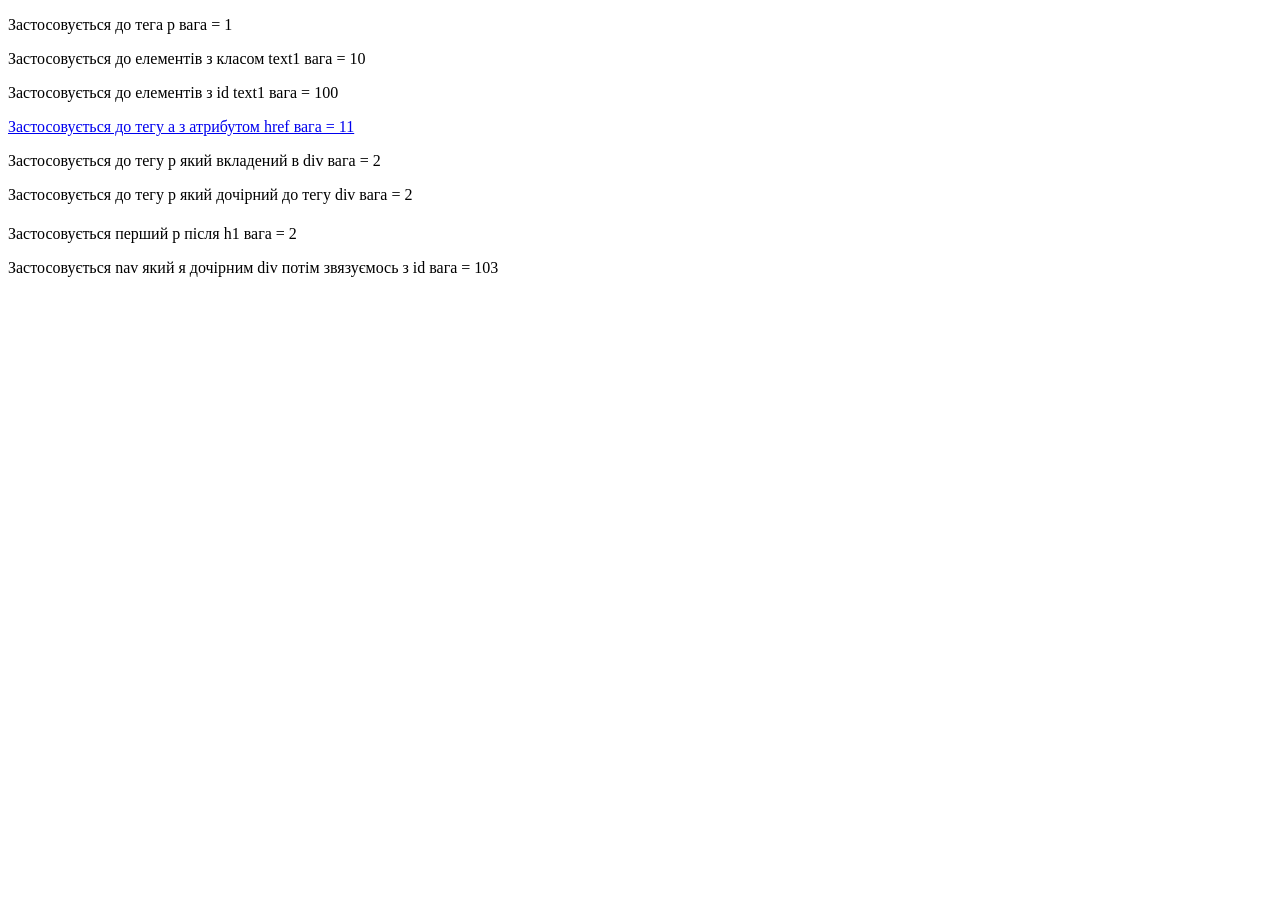
==== index.html @ ac7cb57c "add home work 1" ====
<!DOCTYPE html>
<html lang="en">
<head>
  <meta charset="UTF-8">
  <meta name="viewport" content="width=device-width, initial-scale=1.0">
  <title>It home work</title>
  <link rel="stylesheet" href="./style.css">
  <link rel="styleshhet" href="./reset.css">
</head>
<body>
  <p>Застосовується до тега p вага = 1</p>
  <p class="text1">Застосовується до елементів з класом text1 вага = 10</p>
  <p id="text1">Застосовується до елементів з id text1 вага = 100</p>
  <a href="https://google.jpg">Застосовується до тегу a з атрибутом href вага = 11</a>
  <div>
    <section>
      <p>Застосовується до тегу p який вкладений в div вага = 2</p>
    </section>
    <p>Застосовується до тегу p який дочірний до тегу div вага = 2</p>
    <h1></h1>
    <p>Застосовується перший p після h1 вага = 2</p>
    <nav>
      <p id="text10">Застосовується nav який я дочірним div потім звязуємось з id вага = 103 </p>
  </nav>
  </div>
</body>
</html>
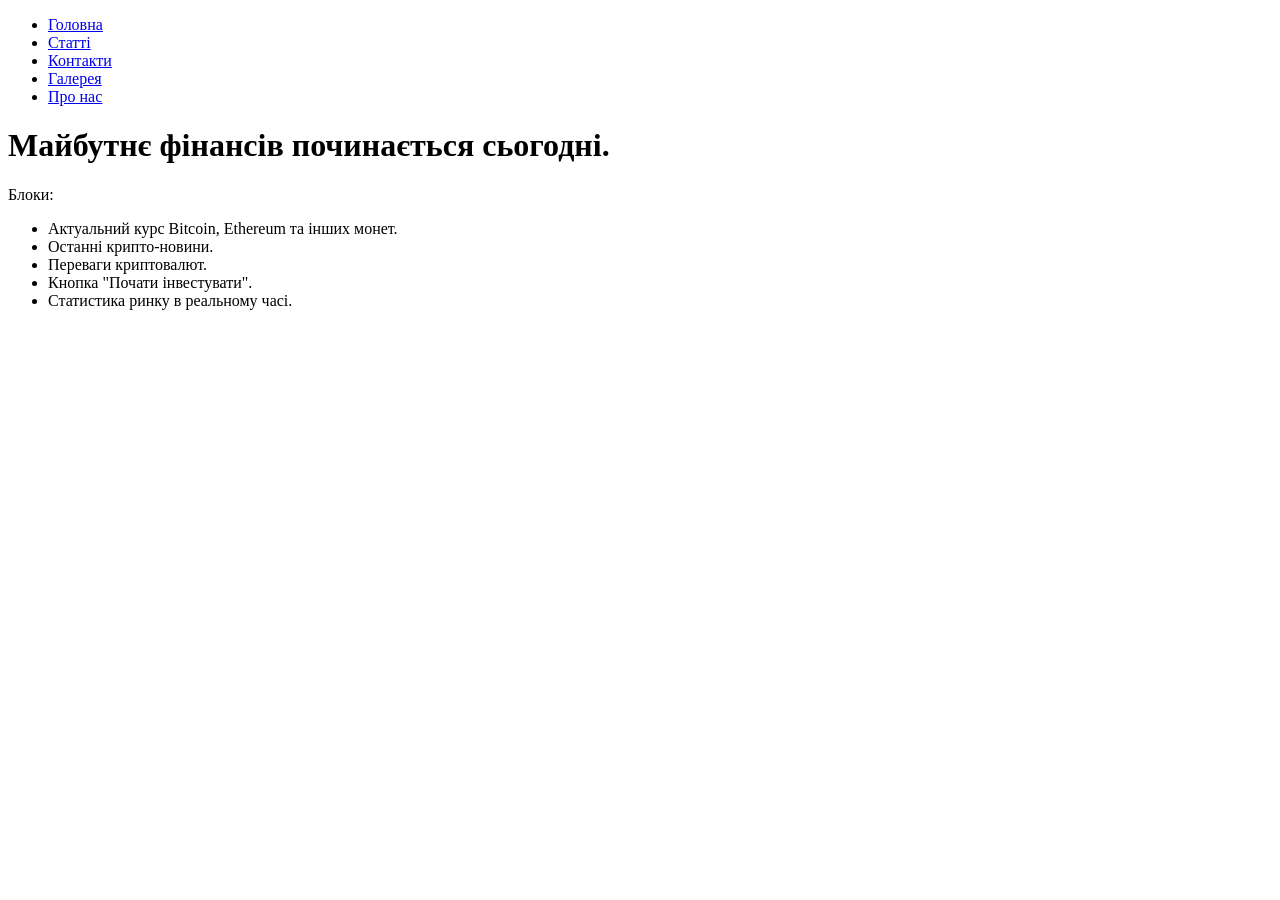
==== commit e08ff52a: "index.html" ====
--- a/index.html
+++ b/index.html
@@ -3,25 +3,24 @@
 <head>
   <meta charset="UTF-8">
   <meta name="viewport" content="width=device-width, initial-scale=1.0">
-  <title>It home work</title>
-  <link rel="stylesheet" href="./style.css">
-  <link rel="styleshhet" href="./reset.css">
+  <title>Головна</title>
 </head>
 <body>
-  <p>Застосовується до тега p вага = 1</p>
-  <p class="text1">Застосовується до елементів з класом text1 вага = 10</p>
-  <p id="text1">Застосовується до елементів з id text1 вага = 100</p>
-  <a href="https://google.jpg">Застосовується до тегу a з атрибутом href вага = 11</a>
-  <div>
-    <section>
-      <p>Застосовується до тегу p який вкладений в div вага = 2</p>
-    </section>
-    <p>Застосовується до тегу p який дочірний до тегу div вага = 2</p>
-    <h1></h1>
-    <p>Застосовується перший p після h1 вага = 2</p>
-    <nav>
-      <p id="text10">Застосовується nav який я дочірним div потім звязуємось з id вага = 103 </p>
-  </nav>
-  </div>
+  <ul>
+    <li><a href="./index.html">Головна</a></li>
+    <li><a href="./pages/articles.html">Статті</a></li>
+    <li><a href="./pages/contacts.html">Контакти</a></li>
+    <li><a href="./pages/gallery.html">Галерея</a></li>
+    <li><a href="./pages/about.html">Про нас</a></li>
+  </ul>
+  <h1>Майбутнє фінансів починається сьогодні.</h1>
+  <p>Блоки:</p>
+  <ul>
+    <li>Актуальний курс Bitcoin, Ethereum та інших монет.</li>
+    <li>Останні крипто-новини.</li>
+    <li>Переваги криптовалют.</li>
+    <li>Кнопка "Почати інвестувати".</li>
+    <li>Статистика ринку в реальному часі.</li>
+  </ul>
 </body>
 </html>
